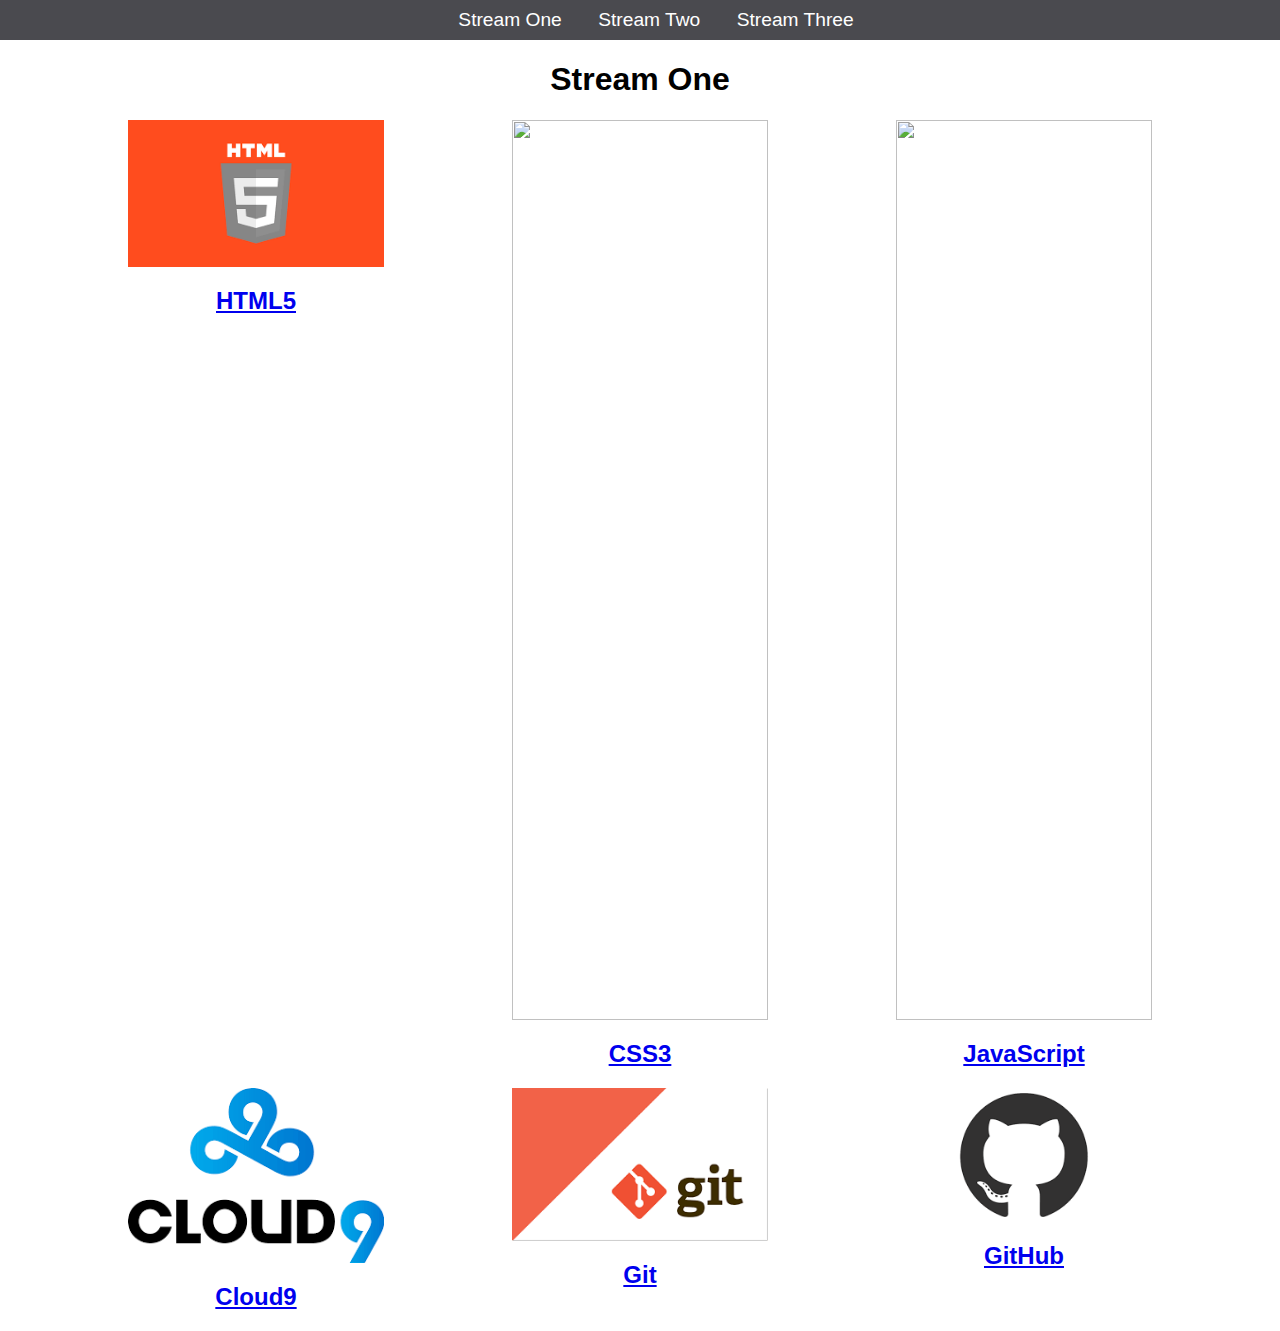
==== index.html @ 30bd769a "Rename stream-one.html to index.html" ====
<html>
    <head>
        <title>Hello World</title>
        <link rel="stylesheet" href="css/style.css" type="text/css" />
    </head>
    <body>
        <nav>
            <ul>
                <li><a href="stream-one.html">Stream One</a></li>
                <li><a href="stream-two.html">Stream Two</a></li>
                <li><a href="stream-three.html">Stream Three</a></li>
            </ul>
        </nav>
        <h1>Stream One</h1>
        <div class="card">
            <a href="https://en.wikipedia.org/wiki/HTML5">
                <img src="[data-uri]"/>
                <h2>HTML5</h2>
            </a>
        </div>
        <div class="card">
            <a href="https://en.wikipedia.org/wiki/Cascading_Style_Sheets">
                <img src="https://colorlib.com/wp/wp-content/uploads/sites/2/creative-css3-tutorials.jpg"/>
                <h2>CSS3</h2>
            </a>
        </div>
        <div class="card">
            <a href="https://en.wikipedia.org/wiki/JavaScript">
                <img src="https://encrypted-tbn0.gstatic.com/images?q=tbn:ANd9GcQaQo0e0rsX5HvYXJihonPL1mkvmF8qaYSdInng1d7t_yavwvJS"/>
                <h2>JavaScript</h2>
            </a>
        </div>
        <div class="card">
            <a href="https://en.wikipedia.org/wiki/Cloud9">
                <img src="[data-uri]"/>
                <h2>Cloud9</h2>
            </a>
        </div>
        <div class="card">
            <a href="https://en.wikipedia.org/wiki/Git">
                <img src="[data-uri]"/>
                <h2>Git</h2>
            </a>
        </div>
        <div class="card">
            <a href="https://en.wikipedia.org/wiki/GitHub">
                <img src="[data-uri]"/>
                <h2>GitHub</h2>
            </a>
        </div>
    </body>
</html>
---- css/style.css ----
body {
    margin: 0;
    padding: 0;
    font-family: "Oswald", sans-serif;
}

nav ul {
    list-style: none;
    background-color: #4a4a4f;
    text-align: center;
    margin: 0;
    padding: 0;
}

nav li {
    font-size: 1.2em;
    line-height: 40px;
    height: 40px;
    display: inline-block;
    margin-left: 2.5%;
}

nav a {
    text-decoration: none;
    color: #ffffff;
    display: block;
}

nav a:hover {
    background-color: #ffffff;
    color: #4a4a4f 
}

.card {
    float: left;
    width: 20%;
    margin-left: 10%;
}

.card a {
    text-align: center;
}

img {
    width: 100%;
}

h1 {
    text-align: center;
}
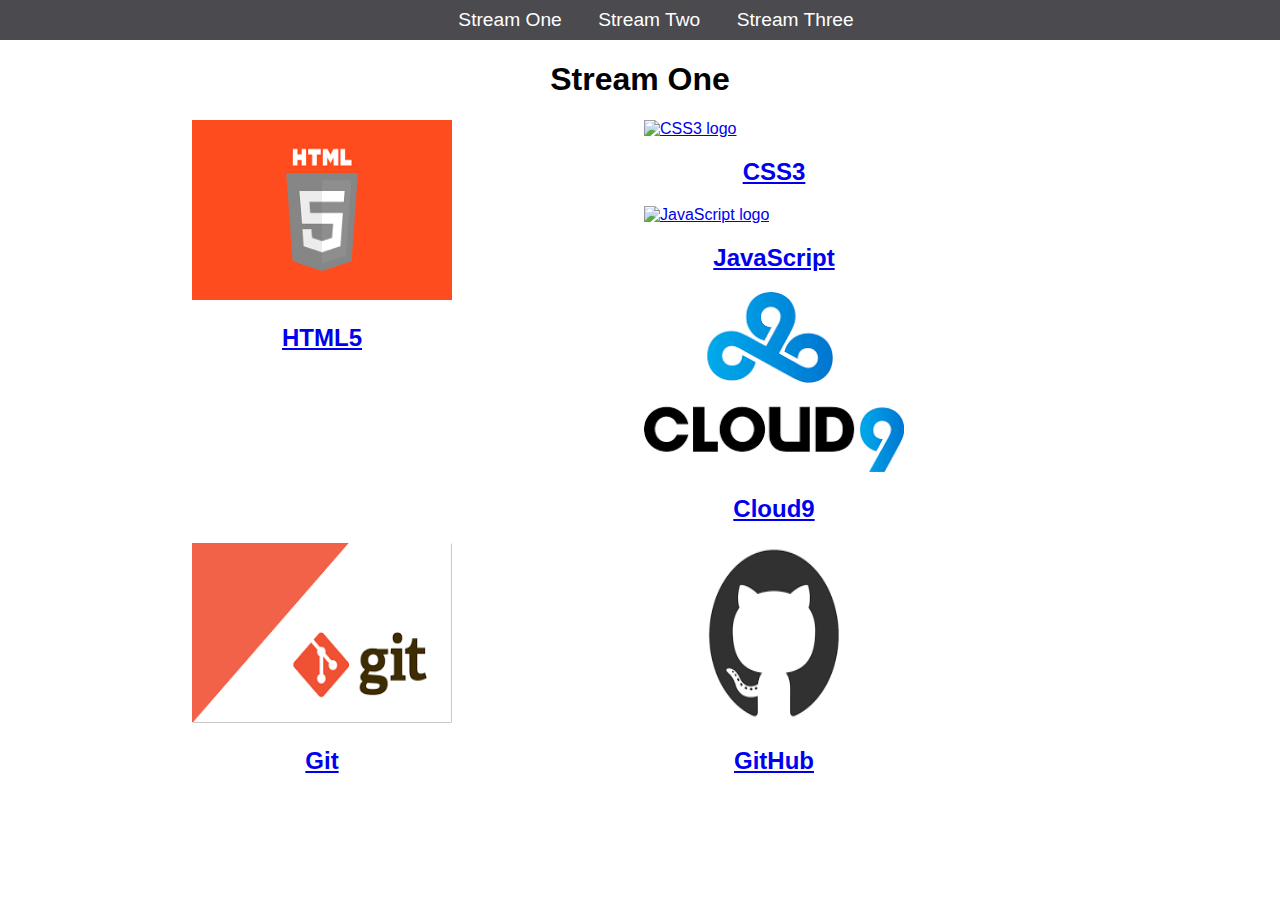
==== commit bda82bbb: "fixing bugs with W3 code checking tool" ====
--- a/index.html
+++ b/index.html
@@ -1,12 +1,14 @@
-<html>
+<!DOCTYPE HTML>
+<html lang="en">
     <head>
+        
         <title>Hello World</title>
         <link rel="stylesheet" href="css/style.css" type="text/css" />
     </head>
     <body>
         <nav>
             <ul>
-                <li><a href="stream-one.html">Stream One</a></li>
+                <li><a href="index.html">Stream One</a></li>
                 <li><a href="stream-two.html">Stream Two</a></li>
                 <li><a href="stream-three.html">Stream Three</a></li>
             </ul>
@@ -14,37 +16,37 @@
         <h1>Stream One</h1>
         <div class="card">
             <a href="https://en.wikipedia.org/wiki/HTML5">
-                <img src="[data-uri]"/>
+                <img src="[data-uri]" alt="HTML5 logo"/>
                 <h2>HTML5</h2>
             </a>
         </div>
         <div class="card">
             <a href="https://en.wikipedia.org/wiki/Cascading_Style_Sheets">
-                <img src="https://colorlib.com/wp/wp-content/uploads/sites/2/creative-css3-tutorials.jpg"/>
+                <img src="https://colorlib.com/wp/wp-content/uploads/sites/2/creative-css3-tutorials.jpg" alt="CSS3 logo"/>
                 <h2>CSS3</h2>
             </a>
         </div>
         <div class="card">
             <a href="https://en.wikipedia.org/wiki/JavaScript">
-                <img src="https://encrypted-tbn0.gstatic.com/images?q=tbn:ANd9GcQaQo0e0rsX5HvYXJihonPL1mkvmF8qaYSdInng1d7t_yavwvJS"/>
+                <img src="https://encrypted-tbn0.gstatic.com/images?q=tbn:ANd9GcQaQo0e0rsX5HvYXJihonPL1mkvmF8qaYSdInng1d7t_yavwvJS" alt="JavaScript logo"/>
                 <h2>JavaScript</h2>
             </a>
         </div>
         <div class="card">
             <a href="https://en.wikipedia.org/wiki/Cloud9">
-                <img src="[data-uri]"/>
+                <img src="[data-uri]" alt="Cloud9 logo"/>
                 <h2>Cloud9</h2>
             </a>
         </div>
         <div class="card">
             <a href="https://en.wikipedia.org/wiki/Git">
-                <img src="[data-uri]"/>
+                <img src="[data-uri]" alt="Git logo"/>
                 <h2>Git</h2>
             </a>
         </div>
         <div class="card">
             <a href="https://en.wikipedia.org/wiki/GitHub">
-                <img src="[data-uri]"/>
+                <img src="[data-uri]" alt="GitHub logo"/>
                 <h2>GitHub</h2>
             </a>
         </div>
--- a/css/style.css
+++ b/css/style.css
@@ -33,8 +33,10 @@
 
 .card {
     float: left;
-    width: 20%;
-    margin-left: 10%;
+    width: 30%;
+    margin-left: 15%;
+    max-width: 260px;
+    min-width: 150px;
 }
 
 .card a {
@@ -43,6 +45,7 @@
 
 img {
     width: 100%;
+    height: 180px;
 }
 
 h1 {
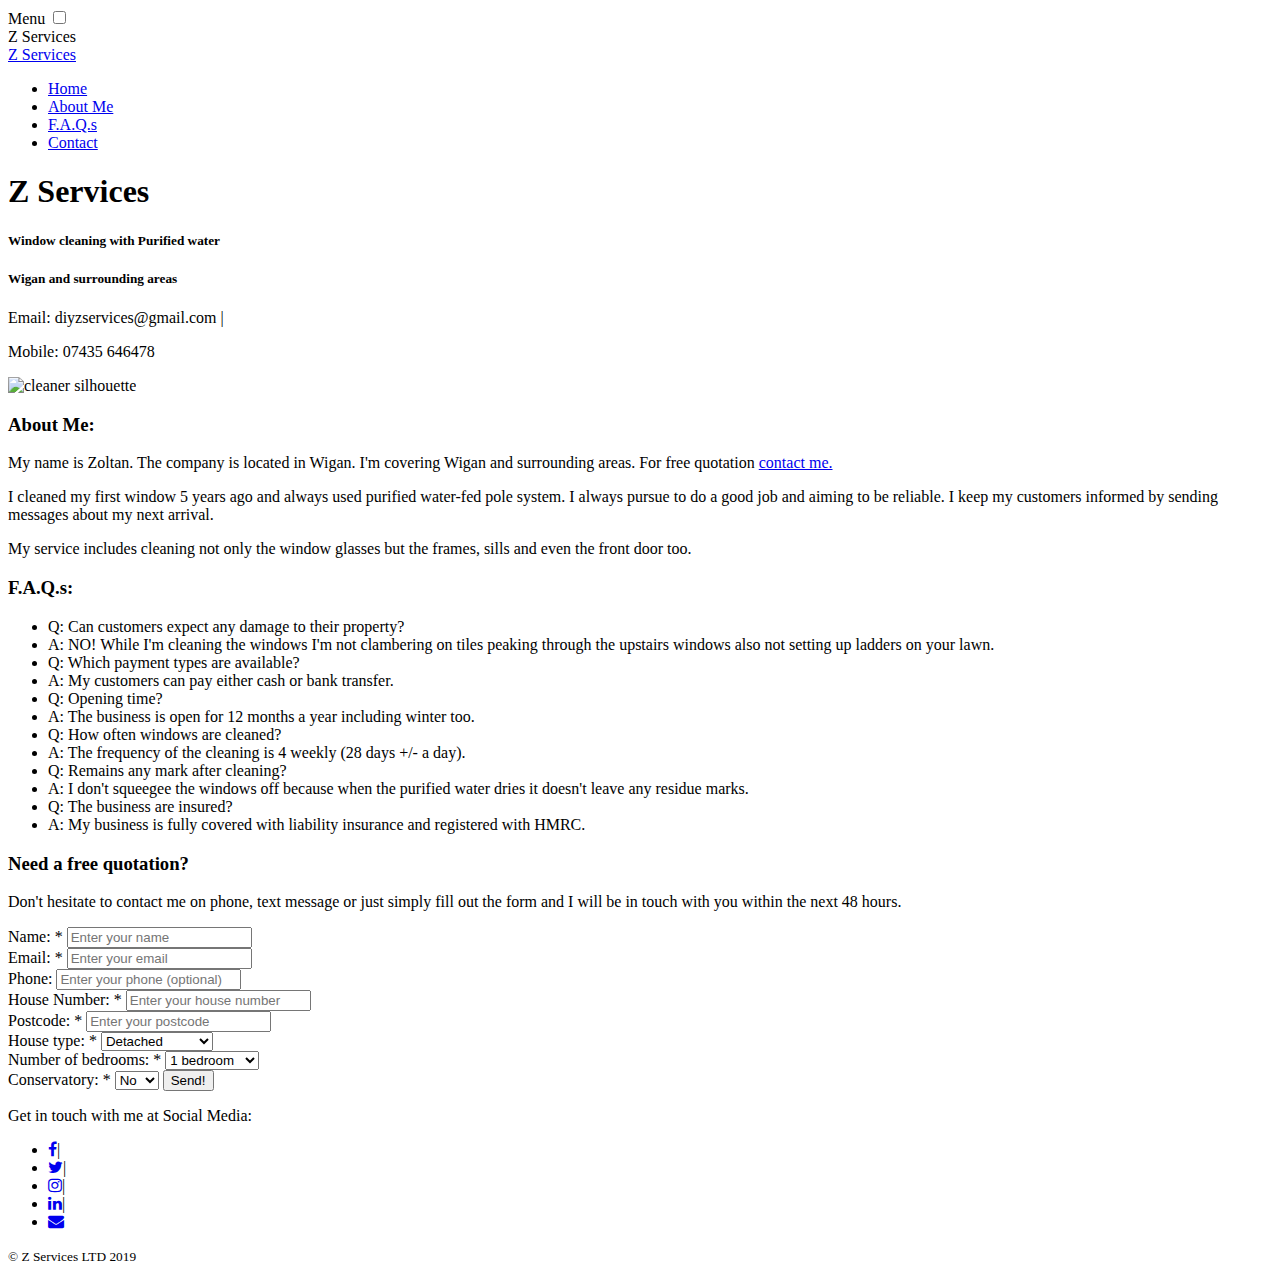
==== commit 00e65c34: "Update index.html" ====
--- a/index.html
+++ b/index.html
@@ -1,54 +1,156 @@
-<!DOCTYPE HTML>
+<!DOCTYPE html>
 <html lang="en">
-    <head>
-        
-        <title>Hello World</title>
-        <link rel="stylesheet" href="css/style.css" type="text/css" />
-    </head>
-    <body>
-        <nav>
-            <ul>
-                <li><a href="index.html">Stream One</a></li>
-                <li><a href="stream-two.html">Stream Two</a></li>
-                <li><a href="stream-three.html">Stream Three</a></li>
+<head>
+    <meta charset="utf-8">
+    <meta name="viewport" content="width=device-width, initial-scale=1.0">
+    <meta name="author" content="Krisztian Keseru">
+    <link rel="stylesheet" href="https://maxcdn.bootstrapcdn.com/font-awesome/4.7.0/css/font-awesome.min.css" type="text/css">
+    <link rel="stylesheet" href="assets/css/style.css" type="text/css">
+    <link rel="icon" type="image/png" sizes="32x32" href="assets/images/favicon.ico">
+    <title>Z Services | Your local window cleaner</title>
+</head>
+<body>
+    <!-- The Navigation Bar -->
+    <label class="menu-btn" for="navmenu">
+        <span class="bar top"></span>
+        <span class="bar middle"></span>
+        <span class="bar bottom"></span>
+        <span class="icon-menu uppercase">Menu</span>
+    </label>
+    <input type="checkbox" id="navmenu">
+    <div class="logo">Z Services</div>
+    <nav class="navigation">
+        <a href="#home" class="brand">Z Services</a>
+        <ul>
+            <li><a href="#home">Home</a></li>
+            <li><a href="#aboutme">About Me</a></li>
+            <li><a href="#faqs">F.A.Q.s</a></li>
+            <!-- <li><a href="#galery">Picture gallery</a></li> -->
+            <li><a href="#contact" class="nav-end">Contact</a></li>
+        </ul>
+    </nav>
+    <!-- ./Navigation Bar -->
+    <!-- The opening Page -->
+    <div class="opening" id="home">
+        <div class="header-wrap">
+            <section class="header">
+                <h1 class="italic"><span class="big-letter">Z </span> Services</h1>
+                <h5 class="first-line">Window cleaning with <span class="italic">Purified water</span></h5>
+                <h5 class="second-line">Wigan and surrounding areas</h5>
+                <p>Email: diyzservices@gmail.com | </p>
+                <p>Mobile: 07435 646478</p>
+            </section>
+        </div>
+    </div>
+    <!-- ./ The Opening page -->
+    <!-- About Me -->
+    <div class="aboutme-wrap">
+        <div class="aboutme" id="aboutme">
+            <div class="silhouette">
+                <img src="assets/images/clipart-window-washing-49.png" alt="cleaner silhouette">
+            </div>
+            <div class="mini-wrap">
+                <div>
+                    <h3 class="uppercase text-center">About Me:</h3>
+                </div>
+                <div class="aboutme-text">
+                    <p>My name is Zoltan. The company is located in Wigan. I'm covering Wigan and surrounding areas. For free quotation <a href="#contact">contact me.</a></p>
+                    <p> I cleaned my first window 5 years ago and always used purified water-fed pole system. I always pursue to do a good job and aiming to be reliable. I keep my customers informed by sending messages about my next arrival.
+                    </p>
+                    <p>
+                        My service includes cleaning not only the window glasses but the frames, sills and even the front door too.
+                    </p>
+                </div>
+            </div>
+        </div>
+    </div>
+    <!-- ./About Me -->
+    <!-- F.A.Q.s -->
+    <div class="faqs-wrap" id="faqs">
+        <h3 class="text-center">F.A.Q.s:</h3>
+        <div class="faqs">
+            <div>
+                <ul>
+                    <li class="faqs-question">Q: Can customers expect any damage to their property?</li>
+                    <li class="faqs-answer">A: NO! While I'm cleaning the windows I'm not clambering on tiles peaking through the upstairs windows also not setting up ladders on your lawn.</li>
+                    <li class="faqs-question">Q: Which payment types are available?</li>
+                    <li class="faqs-answer">A: My customers can pay either cash or bank transfer.</li>
+                    <li class="faqs-question">Q: Opening time?</li>
+                    <li class="faqs-answer">A: The business is open for 12 months a year including winter too.</li>
+                    <li class="faqs-question">Q: How often windows are cleaned?</li>
+                    <li class="faqs-answer">A: The frequency of the cleaning is 4 weekly (28 days +/- a day).</li>
+                    <li class="faqs-question">Q: Remains any mark after cleaning?</li>
+                    <li class="faqs-answer">A: I don't squeegee the windows off because when the purified water dries it doesn't leave any residue marks.</li>
+                    <li class="faqs-question">Q: The business are insured?</li>
+                    <li class="faqs-answer">A: My business is fully covered with liability insurance and registered with HMRC.</li>
+                </ul>
+            </div>
+        </div>
+    </div>
+    <!-- ./F.A.Q.s -->
+    <!-- Contact and Form-->
+    <div class="contact-wrap" id="contact">
+        <div class="contactme">
+            <h3 class="uppercase">Need a <span class="free">free</span> quotation?</h3>
+            <p>Don't hesitate to contact me on phone, text message or just simply fill out the form and I will be in touch with you within the next 48 hours.
+            </p>
+        </div>
+        <div class="contact-form">
+            <form id="form" method="POST" action="#">
+                <label class="label" for="name">Name: <span class="red">*</span></label>
+                <input class="forminput" type="text" name="name" id="name" placeholder="Enter your name" required><br>
+                <label class="label" for="email">Email: <span class="red">*</span></label>
+                <input class="forminput" type="email" name="email" id="email" placeholder="Enter your email" required><br>
+                <label class="label" for="phone">Phone:</label>
+                <input class="forminput" type="text" name="phone" id="phone" placeholder="Enter your phone (optional)"><br>
+                <label class="label" for="housenr">House Number: <span class="red">*</span></label>
+                <input class="forminput" type="text" name="housenr" id="housenr" placeholder="Enter your house number" required><br>
+                <label class="label" for="postcode">Postcode: <span class="red">*</span></label>
+                <input class="forminput" type="text" name="postcode" id="postcode" placeholder="Enter your postcode" required><br>
+                <label class="label" for="house">House type: <span class="red">*</span></label>
+                <select class="formselect" name="house" id="house" required>
+                        <option value="detached">Detached</option>
+                        <option value="semi-detached">Semi-detached</option>
+                        <option value="terraced">Terrace</option>
+                        <option value="end-of-terraced">End of terrace</option>
+                        <option value="bungalow">Bungalow</option>
+                        <option value="other">Other</option>
+                    </select><br>
+                <label class="label" for="bedroom">Number of bedrooms: <span class="red">*</span></label>
+                <select class="formselect" name="bedroom" id="bedroom" required>
+                        <option value="one">1 bedroom</option>
+                        <option value="two">2 bedroom</option>
+                        <option value="three">3 bedroom</option>
+                        <option value="four">4 bedroom</option>
+                        <option value="five+">5+ bedroom</option>
+                </select><br>
+                <label class="label" for="conservatory">Conservatory: <span class="red">*</span></label>
+                <select class="formselect" name="conservatory" id="conservatory" required>    
+                        <option value="no">No</option>
+                        <option value="yes">Yes</option>
+                    </select>
+                <input class="btn" type="submit" name="submit" value="Send!">
+            </form>
+        </div>
+    </div>
+    <!-- ./Contact and Form -->
+    <!-- Footer -->
+    <div class="footer-wrap text-center">
+        <div class="footer">
+            <p>Get in touch with me at Social Media:</p>
+            <ul class="footer-list">
+                <li><a href="https://www.facebook.com" target="_blank"><i class="fa fa-facebook" aria-hidden="true"></i></a>|</li>
+                <li><a href="https://www.twitter.com" target="_blank"><i class="fa fa-twitter"></i></a>|</li>
+                <li><a href="https://www.instagram.com" target="_blank"><i class="fa fa-instagram"></i></a>|</li>
+                <li><a href="https://www.linkedin.com" target="_blank"><i class="fa fa-linkedin"></i></a>|</li>
+                <li><a href="mailto:diyzservices@gmail.com" target="_blank"><i class="fa fa-envelope"></i></a></li>
             </ul>
-        </nav>
-        <h1>Stream One</h1>
-        <div class="card">
-            <a href="https://en.wikipedia.org/wiki/HTML5">
-                <img src="[data-uri]" alt="HTML5 logo"/>
-                <h2>HTML5</h2>
-            </a>
         </div>
-        <div class="card">
-            <a href="https://en.wikipedia.org/wiki/Cascading_Style_Sheets">
-                <img src="https://colorlib.com/wp/wp-content/uploads/sites/2/creative-css3-tutorials.jpg" alt="CSS3 logo"/>
-                <h2>CSS3</h2>
-            </a>
+        <div class="copyright">
+            <div class="footer-divider"></div>
+            <p><small>&copy; Z Services LTD 2019</small></p>
         </div>
-        <div class="card">
-            <a href="https://en.wikipedia.org/wiki/JavaScript">
-                <img src="https://encrypted-tbn0.gstatic.com/images?q=tbn:ANd9GcQaQo0e0rsX5HvYXJihonPL1mkvmF8qaYSdInng1d7t_yavwvJS" alt="JavaScript logo"/>
-                <h2>JavaScript</h2>
-            </a>
-        </div>
-        <div class="card">
-            <a href="https://en.wikipedia.org/wiki/Cloud9">
-                <img src="[data-uri]" alt="Cloud9 logo"/>
-                <h2>Cloud9</h2>
-            </a>
-        </div>
-        <div class="card">
-            <a href="https://en.wikipedia.org/wiki/Git">
-                <img src="[data-uri]" alt="Git logo"/>
-                <h2>Git</h2>
-            </a>
-        </div>
-        <div class="card">
-            <a href="https://en.wikipedia.org/wiki/GitHub">
-                <img src="[data-uri]" alt="GitHub logo"/>
-                <h2>GitHub</h2>
-            </a>
-        </div>
-    </body>
-</html>+    </div>
+    <!-- ./Footer -->
+</body>
+</html>
